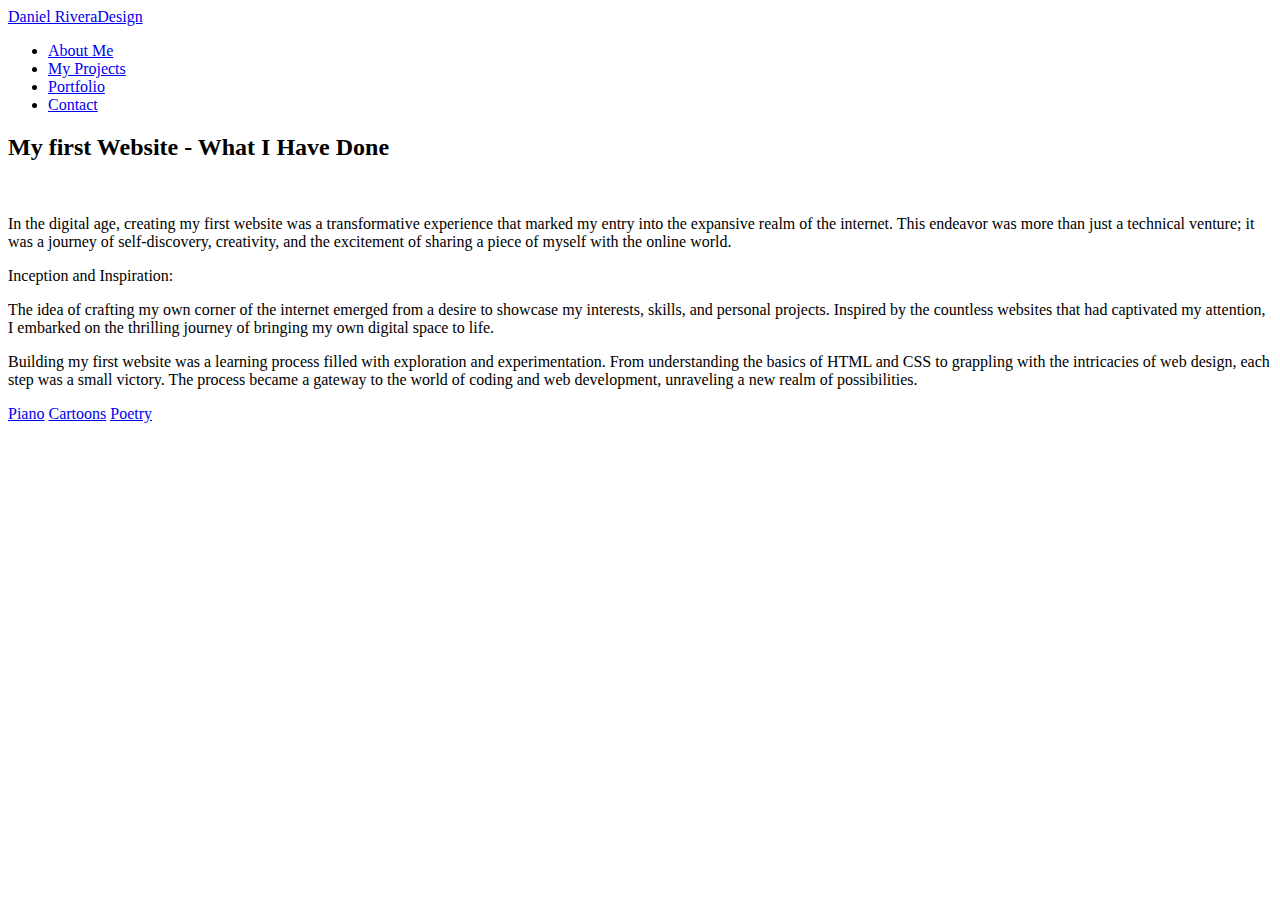
==== index.html @ b42f6524 "Update and rename index7.html to index.html" ====
<!DOCTYPE html>
<html lang="en">

<head>
    <meta charset="UTF-8">
    <meta name="viewport" content="width=device-width, initial-scale=1.0">
    <title>Portfolio</title>
    <link rel="stylesheet" href="custom.css">
</head>

<!-- My web portfolio code -->

<body>
    <div class="scroll-up-btn">
        <i class="fas fa-angle-up"></i>
    </div>
    <!-- Top navigation bar -->
    <nav class="navbar">
        <div class="max-width">
            <div class="logo"><a href="#"> Daniel Rivera<span>Design</span></a></div>
            <ul class="menu">
                <li><a href="about.html" class="menu-btn">About Me</a></li>
                <li><a href="portfolio.html" class="menu-btn">My Projects</a></li>
                <li><a href="index.html" class="menu-btn">Portfolio</a></li>
                <li><a href="contact.html" class="menu-btn">Contact</a></li>
            </ul>
            <div class="menu-btn">
                <i class="fas fa-bars"></i>
            </div>
        </div>
    </nav>

      <!-- projects sectionss  -->
    <section class="about" id="about">
        <div class="max-width">
            <h2 class="title">My first Website - What I Have Done</h2>
            <div class="about-content">
                <div class="column left">
                    <img src="background1.png" alt="">
                </div>
                <div class="column right">
                   <p>In the digital age, creating my first website was a transformative experience that marked my entry into the expansive realm of the internet. 
                    This endeavor was more than just a technical venture; it was a journey of self-discovery, creativity,
                     and the excitement of sharing a piece of myself with the online world.</p>

                     <p>Inception and Inspiration:</p>

                        <P>The idea of crafting my own corner of the internet emerged from a desire to showcase my interests, skills,
                         and personal projects. Inspired by the countless websites that had captivated my attention,
                          I embarked on the thrilling journey of bringing my own digital space to life.</p>
            
                      <p>  Building my first website was a learning process filled with exploration and experimentation. 
                        From understanding the basics of HTML and CSS to grappling with the intricacies of web design, each step was a small victory. 
                            The process became a gateway to the world of coding and web development, unraveling a new realm of possibilities.</p>
                  
                            <a href="https://www.facebook.com/profile.php?id=100007986753399">Piano</a>
                            <a href="https://www.instagram.com/daniel_bsit/">Cartoons</a>
                            <a href="https://github.com/DanielRivera123">Poetry</a>
                </div>
            </div>
        </div>
    </section>

   
                        </div>
                    </form>
                </div>
            </div>
        </div>
    </section>
</body>

</html>
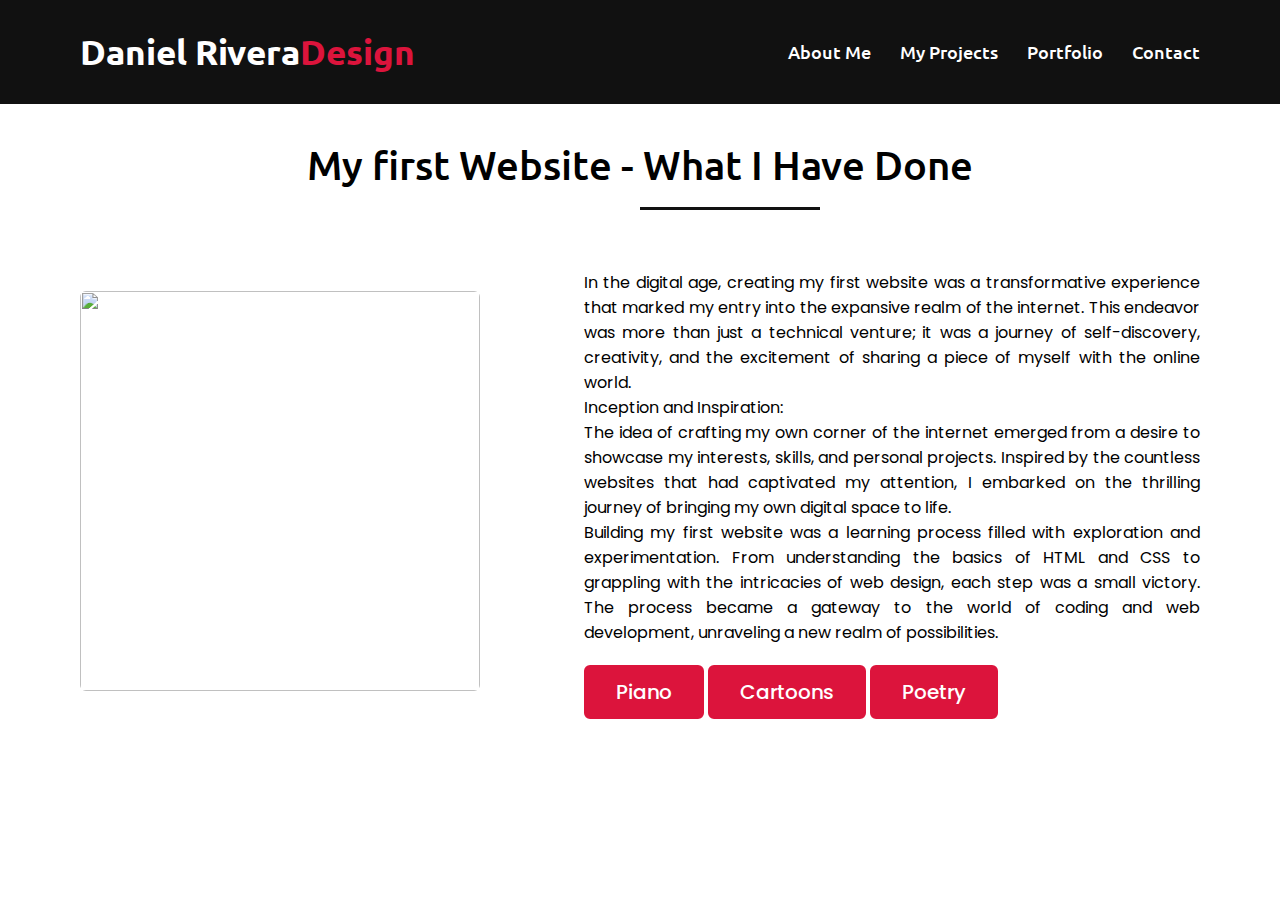
==== commit b979998d: "Update index.html" ====
--- a/index.html
+++ b/index.html
@@ -53,9 +53,9 @@
                         From understanding the basics of HTML and CSS to grappling with the intricacies of web design, each step was a small victory. 
                             The process became a gateway to the world of coding and web development, unraveling a new realm of possibilities.</p>
                   
-                            <a href="https://www.facebook.com/profile.php?id=100007986753399">Piano</a>
-                            <a href="https://www.instagram.com/daniel_bsit/">Cartoons</a>
-                            <a href="https://github.com/DanielRivera123">Poetry</a>
+                            <a href="https://danielrivera123.github.io/KeyboardStore/">Piano</a>
+                            <a href="https://danielrivera123.github.io/WS02-MID1/">Cartoons</a>
+                            <a href="https://danielrivera123.github.io/Poetry//">Poetry</a>
                 </div>
             </div>
         </div>
--- a/custom.css
+++ b/custom.css
@@ -0,0 +1,338 @@
+/*  import google fonts */
+@import url('https://fonts.googleapis.com/css2?family=Poppins:wght@400;500;600;700&family=Ubuntu:wght@400;500;700&display=swap');
+
+*{
+    margin: 0;
+    padding: 0;
+    box-sizing: border-box;
+    text-decoration: none;
+}
+html{
+    scroll-behavior: smooth;
+}
+
+/* custom scroll bar */
+::-webkit-scrollbar {
+    width: 10px;
+}
+::-webkit-scrollbar-track {
+    background: #f1f1f1;
+}
+::-webkit-scrollbar-thumb {
+    background: #888;
+}
+
+::-webkit-scrollbar-thumb:hover {
+    background: #555;
+}
+/* Applies to all sections */
+section{
+    padding: 100px 0;
+}
+.about, .projects, .contact {
+    font-family: 'Poppins', sans-serif;
+}
+.about .about-content,
+.projects .proj-content,
+.contact .contact-content{
+    display: flex;
+    flex-wrap: wrap;
+    align-items: center;
+    justify-content: space-between;
+}
+.max-width{
+    max-width: 1300px;
+    padding: 0 80px;
+    margin: auto;
+}
+
+/* Style Titles for each section */
+section .title{
+    position: relative;
+    text-align: center;
+    font-size: 40px;
+    font-weight: 500;
+    padding-top: 40px;
+    margin-bottom: 60px;
+    padding-bottom: 20px;
+    font-family: 'Ubuntu', sans-serif;
+}
+
+section .title::before{
+    content: "";
+    position: absolute;
+    bottom: 0px;
+    left: 50%;
+    width: 180px;
+    height: 3px;
+    background: #111;
+}
+
+/* navbar styling */
+.navbar{
+    position: fixed;
+    width: 100%;
+    z-index: 999;
+    padding: 30px 0;
+    font-family: 'Ubuntu', sans-serif;
+    transition: all 0.3s ease;
+    background: #111;
+}
+
+.navbar .max-width{
+    display: flex;
+    align-items: center;
+    justify-content: space-between;
+}
+.navbar .logo a{
+    color: #fff;
+    font-size: 35px;
+    font-weight: 600;
+}
+.navbar .logo a span{
+    color: crimson;
+    transition: all 0.3s ease;
+}    
+.navbar .menu li{
+    list-style: none;
+    display: inline-block;
+}
+.navbar .menu li a{
+    display: block;
+    color: #fff;
+    font-size: 18px;
+    font-weight: 500;
+    margin-left: 25px;
+    transition: color 0.3s ease;
+}
+.navbar .menu li a:hover{
+    color: crimson;
+}
+.navbar.sticky .menu li a:hover{
+    color: #fff;
+}
+
+/* menu btn styling */
+.menu-btn{
+    color: #fff;
+    font-size: 23px;
+    cursor: pointer;
+    display: none;
+}
+.scroll-up-btn{
+    position: fixed;
+    height: 45px;
+    width: 42px;
+    background: crimson;
+    right: 30px;
+    bottom: 10px;
+    text-align: center;
+    line-height: 45px;
+    color: #fff;
+    z-index: 9999;
+    font-size: 30px;
+    border-radius: 6px;
+    border-bottom-width: 2px;
+    cursor: pointer;
+    opacity: 0;
+    pointer-events: none;
+    transition: all 0.3s ease;
+}
+.scroll-up-btn.show{
+    bottom: 30px;
+    opacity: 1;
+    pointer-events: auto;
+}
+.scroll-up-btn:hover{
+    filter: brightness(90%);
+}
+ 
+/* about section styling */
+.about .title::after{
+    content: " 
+}
+.about .about-content .left{
+    width: 45%;
+}
+.about .about-content .left img{
+    height: 400px;
+    width: 400px;
+    object-fit: cover;
+    border-radius: 6px;
+}
+.about .about-content .right{
+    width: 55%;
+}
+.about .about-content .right .text{
+    font-size: 25px;
+    font-weight: 600;
+    margin-bottom: 10px;
+}
+.about .about-content .right .text span{
+    color: crimson;
+}
+.about .about-content .right p{
+    text-align: justify;
+}
+.about .about-content .right a{
+    display: inline-block;
+    background: crimson;
+    color: #fff;
+    font-size: 20px;
+    font-weight: 500;
+    padding: 10px 30px;
+    margin-top: 20px;
+    border-radius: 6px;
+    border: 2px solid crimson;
+    transition: all 0.3s ease;
+}
+.about .about-content .right a:hover{
+    color: crimson;
+    background: none;
+}
+
+.list-padding{
+    padding: 10px 30px;
+}
+.hobbies-padding{
+    padding: 25px 0px 0px 10px;
+}
+
+/* projects section styling */
+.projects{
+    color:#fff;
+    background: #111;
+}
+.projects .title::before{
+    background: #fff;
+}
+.projects .title::after{
+    background: #111;
+    content: " - what I have done";
+}
+.projects .proj-content .card{
+    width: calc(33% - 20px);
+    background: #222;
+    text-align: center;
+    border-radius: 6px;
+    padding: 50px 25px;
+    cursor: pointer;
+    transition: all 0.3s ease;
+}
+.projects .proj-content .card:hover{
+    background: crimson;
+}
+.projects .proj-content .card .box{
+    transition: all 0.3s ease;
+}
+.projects .proj-content .card:hover .box{
+    transform: scale(1.05);
+}
+.projects .proj-content .card i{
+    font-size: 50px;
+    color: crimson;
+    transition: color 0.3s ease;
+}
+.projects .proj-content .card:hover i{
+    color: #fff;
+}
+.projects .proj-content .card .text{
+    font-size: 25px;
+    font-weight: 500;
+    margin: 10px 0 7px 0;
+}
+/* contact section styling */
+.contact .title::after{
+    content: " - get in touch";
+}
+.contact .contact-content .column{
+    width: calc(50% - 30px);
+}
+.contact .contact-content .text{
+    font-size: 20px;
+    font-weight: 600;
+    margin-bottom: 10px;
+}
+.contact .contact-content .left p{
+    text-align: justify;
+}
+.contact .contact-content .left .icons{
+    margin: 10px 0;
+}
+.contact .contact-content .row{
+    display: flex;
+    height: 65px;
+    align-items: center;
+}
+.contact .contact-content .row .info{
+    margin-left: 30px;
+}
+.contact .contact-content .row i{
+    font-size: 25px;
+    color: crimson;
+}
+.contact .contact-content .info .head{
+    font-weight: 500;
+}
+.contact .contact-content .info .sub-title{
+    color: #333;
+}
+.contact .right form .fields{
+    display: flex;
+}
+.contact .right form .field,
+.contact .right form .fields .field{
+    height: 45px;
+    width: 100%;
+    margin-bottom: 15px;
+}
+.contact .right form .textarea{
+    height: 80px;
+    width: 100%;
+}
+.contact .right form .name{
+    margin-right: 10px;
+}
+.contact .right form .field input,
+.contact .right form .textarea textarea{
+    height: 100%;
+    width: 100%;
+    border: 1px solid lightgrey;
+    border-radius: 6px;
+    outline: none;
+    padding: 0 15px;
+    font-size: 17px;
+    font-family: 'Poppins', sans-serif;
+    transition: all 0.3s ease;
+}
+.contact .right form .field input:focus,
+.contact .right form .textarea textarea:focus{
+    border-color: #b3b3b3;
+}
+.contact .right form .textarea textarea{
+  padding-top: 10px;
+  resize: none;
+}
+.contact .right form .button-area{
+  display: flex;
+  align-items: center;
+}
+.right form .button-area button{
+  color: #fff;
+  display: block;
+  width: 160px!important;
+  height: 45px;
+  outline: none;
+  font-size: 18px;
+  font-weight: 500;
+  border-radius: 6px;
+  cursor: pointer;
+  flex-wrap: nowrap;
+  background: crimson;
+  border: 2px solid crimson;
+  transition: all 0.3s ease;
+}
+.right form .button-area button:hover{
+  color: crimson;
+  background: none;
+}
